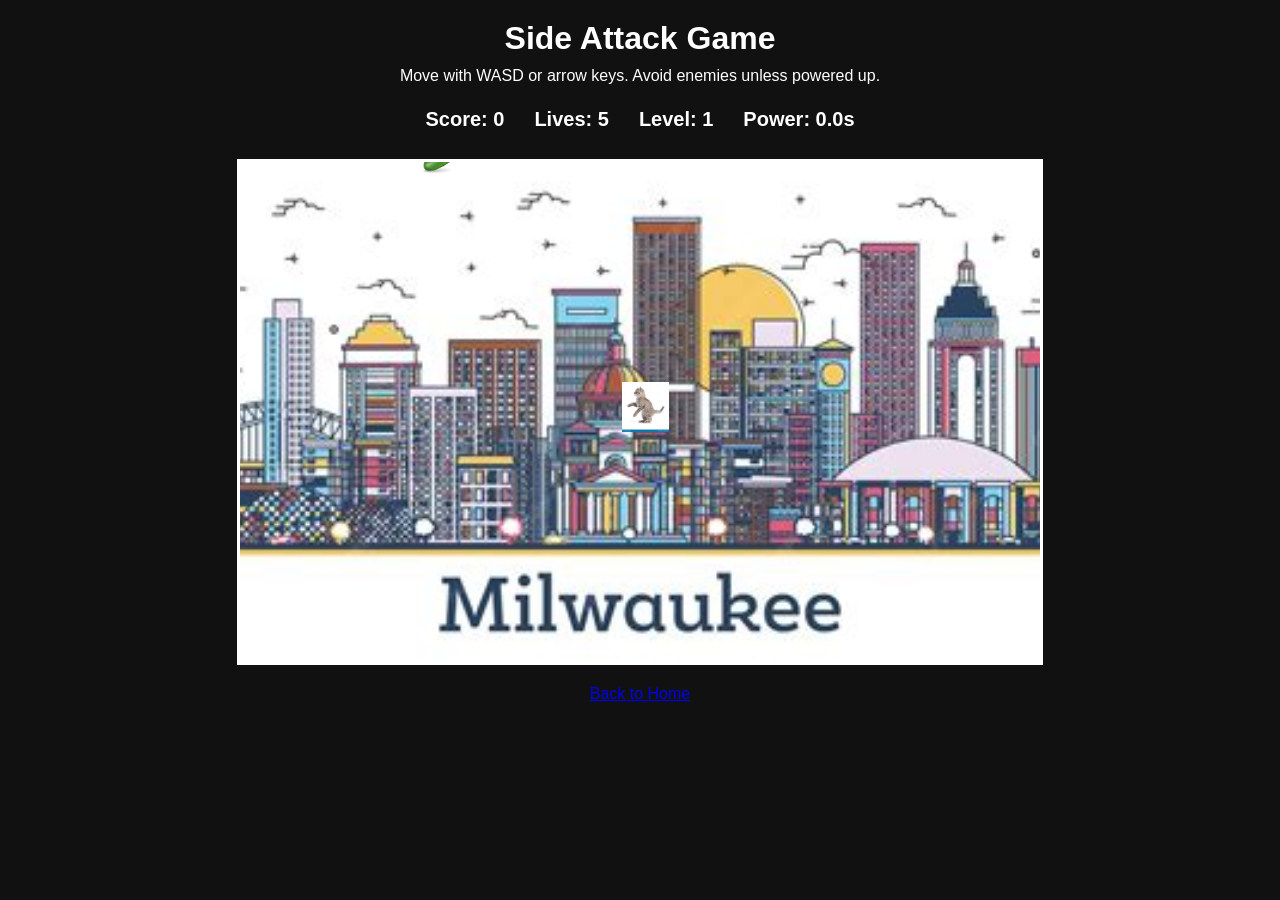
==== Game/game.html @ fa51b321 "nut evil" ====
<!DOCTYPE html>
<html lang="en">
<head>
  <meta charset="UTF-8">
  <meta name="viewport" content="width=device-width, initial-scale=1.0">
  <title>Side Attack Game</title>
  <link rel="stylesheet" href="game.css">
</head>
<body>

  <h1>Side Attack Game</h1>
  <p>Move with WASD or arrow keys. Avoid enemies unless powered up.</p>

  <div class="hud">
    <p>Score: <span id="score">0</span></p>
    <p>Lives: <span id="lives">5</span></p>
    <p>Level: <span id="level">1</span></p>
    <p>Power: <span id="powerTimer">0.0s</span></p>
  </div>

  <div id="gameArea">
    <div id="player"></div>
  </div>

  <div class="buttons">
    <button id="restartBtn" type="button">Restart</button>

    <a href="../Main_Page/index.html">Back to Home</a>
  </div>

  <p id="gameMessage"></p>

  <script src="game.js"></script>
</body>
</html>
---- Game/game.css ----
body {
  margin: 0;
  padding: 0;
  text-align: center;
  font-family: Arial, sans-serif;
  background: #111;
  color: white;
}

h1 {
  margin-top: 20px;
  margin-bottom: 10px;
}

p {
  margin: 8px 0;
}

.hud {
  display: flex;
  justify-content: center;
  gap: 30px;
  margin: 15px 0;
  font-size: 20px;
  font-weight: bold;
  flex-wrap: wrap;
}

#gameArea {
  position: relative;
  width: 800px;
  height: 500px;
  margin: 20px auto;
  border: 3px solid white;
  background-image: url("../Assets/Images/milwalkee1.jpg");
  background-size: cover;
  background-position: center;
  background-repeat: no-repeat;
  overflow: hidden;
}

#player {
  position: absolute;
  width: 50px;
  height: 50px;
  left: 380px;
  top: 220px;
  background-image: url("../Assets/Images/cat.jpg");
  background-size: contain;
  background-position: center;
  background-repeat: no-repeat;
  background-color: transparent;
}

/* player when powered up */
#player.powered {
  background-image: url("../Assets/Images/Rewards/crazy_cat.jpg");
  background-size: contain;
  background-repeat: no-repeat;
  background-position: center;
  background-color: transparent;
}

.enemy {
  position: absolute;
  width: 40px;
  height: 40px;
  background-image: url("../Assets/Images/cucumber.jpg");
  background-size: contain;
  background-position: center;
  background-repeat: no-repeat;
  background-color: transparent;
}

.powerup {
  position: absolute;
  width: 30px;
  height: 30px;
  background-image: url("../Assets/Images/oven.jpg");
  background-size: contain;
  background-position: center;
  background-repeat: no-repeat;
  background-color: transparent;
}

.buttons {
  margin-top: 20px;
}

button {
  padding: 10px 18px;
  margin: 0 10px;
  font-size: 16px;
  font-weight: bold;
  cursor: pointer;
  border: none;
  border-radius: 8px;
  background: white;
  color: black;
}

button:hover {
  background: #ddd;
}

#gameMessage {
  margin-top: 20px;
  font-size: 24px;
  font-weight: bold;
  color: gold;
  min-height: 30px;
}

.bullet {
  position: absolute;
  width: 8px;
  height: 8px;
  background: rgb(230, 15, 15);
  border-radius: 50%;
  box-shadow: 0 0 6px white;
  z-index: 5;
}

.projectile {
  position: absolute;
  width: 10px;
  height: 10px;
  background: yellow;
  border-radius: 50%;
  box-shadow: 0 0 8px rgba(255, 255, 0, 0.9);
  z-index: 5;
}
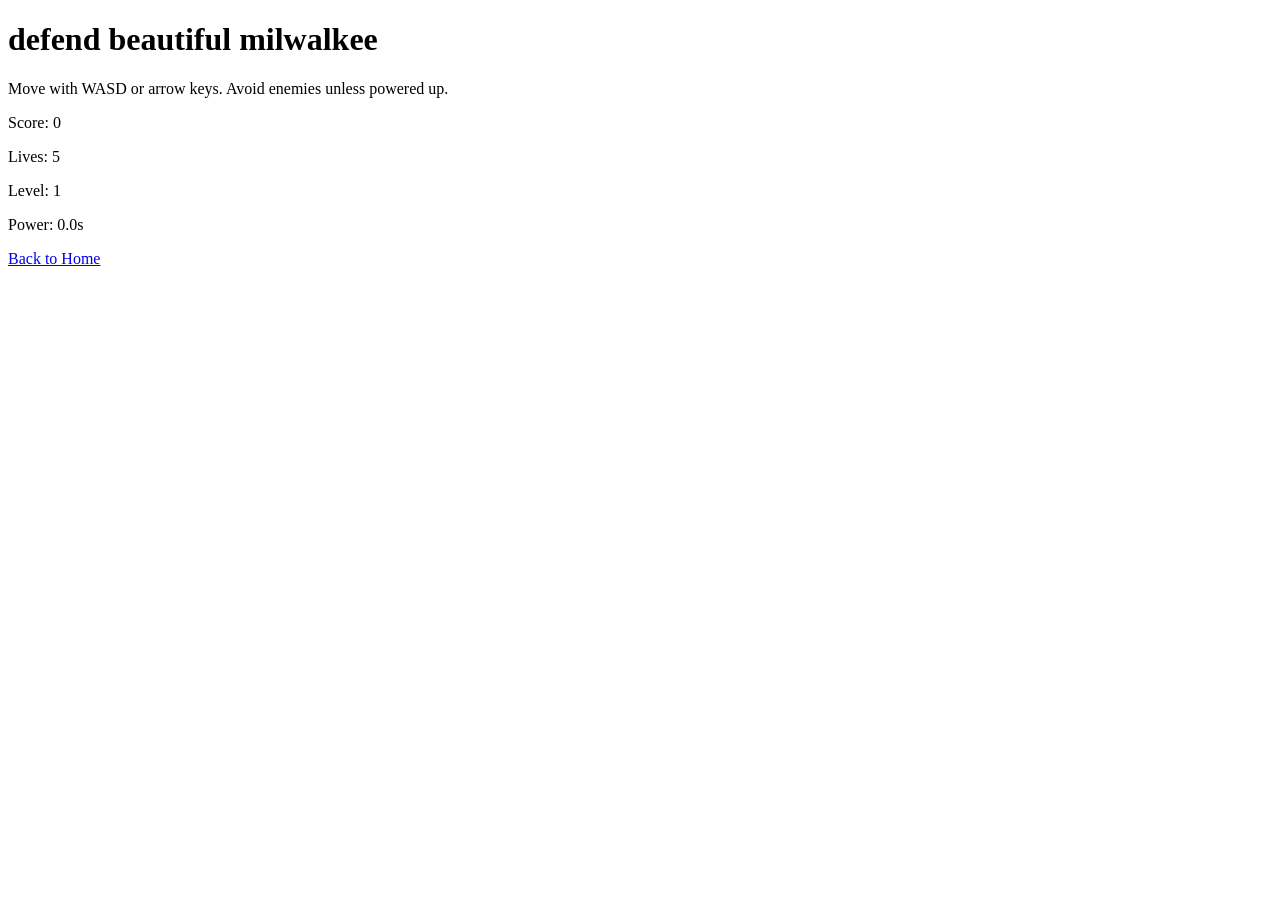
==== commit 47bc35e2: "i" ====
--- a/Game/game.html
+++ b/Game/game.html
@@ -4,11 +4,11 @@
   <meta charset="UTF-8">
   <meta name="viewport" content="width=device-width, initial-scale=1.0">
   <title>Side Attack Game</title>
-  <link rel="stylesheet" href="game.css">
+  <link rel="stylesheet" hsref="game.css">
 </head>
 <body>
 
-  <h1>Side Attack Game</h1>
+  <h1>defend beautiful milwalkee</h1>
   <p>Move with WASD or arrow keys. Avoid enemies unless powered up.</p>
 
   <div class="hud">
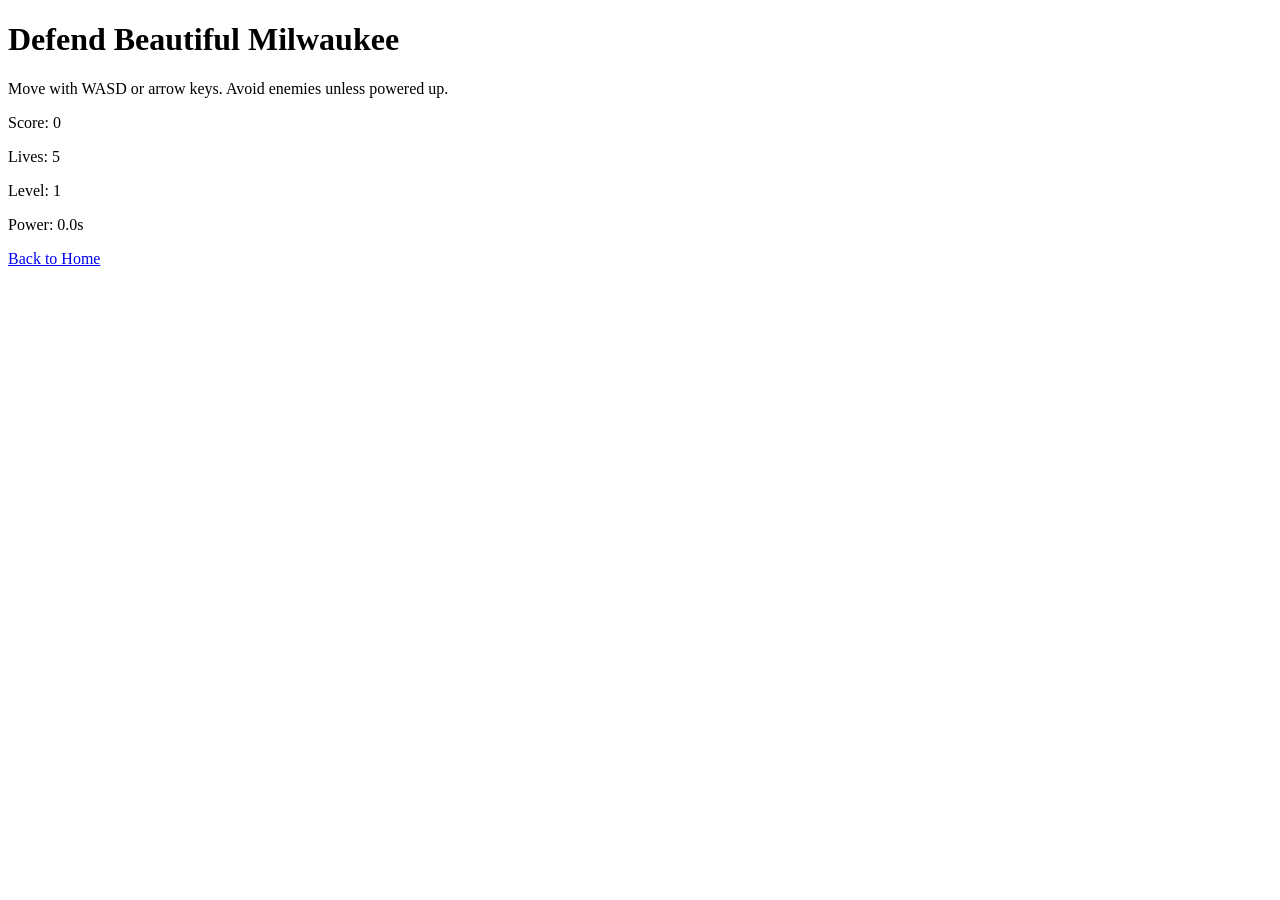
==== commit 668066ac: "fix return button" ====
--- a/Game/game.html
+++ b/Game/game.html
@@ -8,7 +8,7 @@
 </head>
 <body>
 
-  <h1>defend beautiful milwalkee</h1>
+  <h1> Defend Beautiful Milwaukee </h1>
   <p>Move with WASD or arrow keys. Avoid enemies unless powered up.</p>
 
   <div class="hud">
@@ -25,7 +25,7 @@
   <div class="buttons">
     <button id="restartBtn" type="button">Restart</button>
 
-    <a href="../Main_Page/index.html">Back to Home</a>
+    <a href="../index.html">Back to Home</a>
   </div>
 
   <p id="gameMessage"></p>
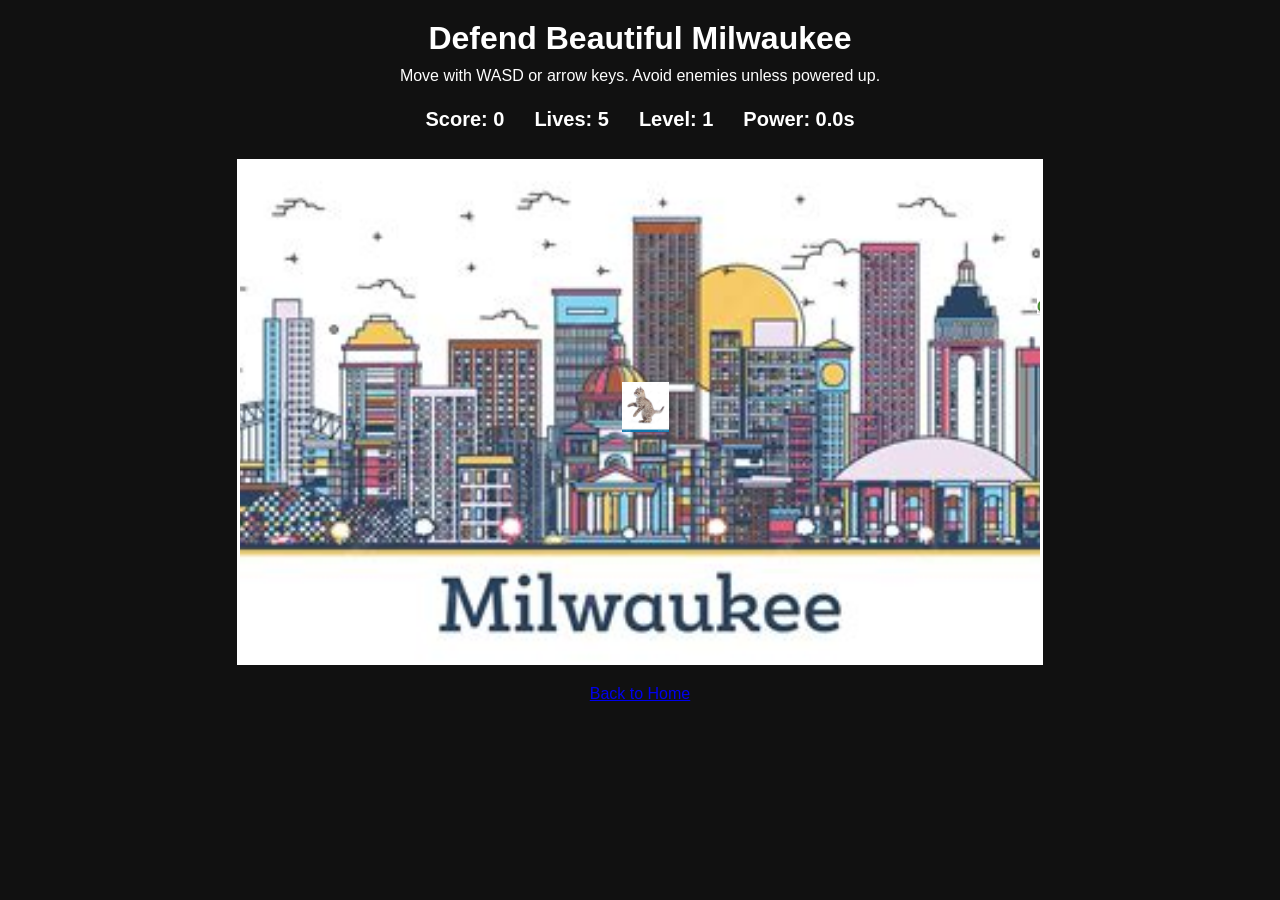
==== commit 205903a9: "e" ====
--- a/Game/game.html
+++ b/Game/game.html
@@ -4,7 +4,7 @@
   <meta charset="UTF-8">
   <meta name="viewport" content="width=device-width, initial-scale=1.0">
   <title>Side Attack Game</title>
-  <link rel="stylesheet" hsref="game.css">
+  <link rel="stylesheet" href="game.css">
 </head>
 <body>
 
--- a/Game/game.css
+++ b/Game/game.css
@@ -0,0 +1,132 @@
+body {
+  margin: 0;
+  padding: 0;
+  text-align: center;
+  font-family: Arial, sans-serif;
+  background: #111;
+  color: white;
+}
+
+h1 {
+  margin-top: 20px;
+  margin-bottom: 10px;
+}
+
+p {
+  margin: 8px 0;
+}
+
+.hud {
+  display: flex;
+  justify-content: center;
+  gap: 30px;
+  margin: 15px 0;
+  font-size: 20px;
+  font-weight: bold;
+  flex-wrap: wrap;
+}
+
+#gameArea {
+  position: relative;
+  width: 800px;
+  height: 500px;
+  margin: 20px auto;
+  border: 3px solid white;
+  background-image: url("../Assets/Images/milwalkee1.jpg");
+  background-size: cover;
+  background-position: center;
+  background-repeat: no-repeat;
+  overflow: hidden;
+}
+
+#player {
+  position: absolute;
+  width: 50px;
+  height: 50px;
+  left: 380px;
+  top: 220px;
+  background-image: url("../Assets/Images/cat.jpg");
+  background-size: contain;
+  background-position: center;
+  background-repeat: no-repeat;
+  background-color: transparent;
+}
+
+/* player when powered up */
+#player.powered {
+  background-image: url("../Assets/Images/Rewards/crazy_cat.jpg");
+  background-size: contain;
+  background-repeat: no-repeat;
+  background-position: center;
+  background-color: transparent;
+}
+
+.enemy {
+  position: absolute;
+  width: 40px;
+  height: 40px;
+  background-image: url("../Assets/Images/cucumber.jpg");
+  background-size: contain;
+  background-position: center;
+  background-repeat: no-repeat;
+  background-color: transparent;
+}
+
+.powerup {
+  position: absolute;
+  width: 30px;
+  height: 30px;
+  background-image: url("../Assets/Images/oven.jpg");
+  background-size: contain;
+  background-position: center;
+  background-repeat: no-repeat;
+  background-color: transparent;
+}
+
+.buttons {
+  margin-top: 20px;
+}
+
+button {
+  padding: 10px 18px;
+  margin: 0 10px;
+  font-size: 16px;
+  font-weight: bold;
+  cursor: pointer;
+  border: none;
+  border-radius: 8px;
+  background: white;
+  color: black;
+}
+
+button:hover {
+  background: #ddd;
+}
+
+#gameMessage {
+  margin-top: 20px;
+  font-size: 24px;
+  font-weight: bold;
+  color: gold;
+  min-height: 30px;
+}
+
+.bullet {
+  position: absolute;
+  width: 8px;
+  height: 8px;
+  background: rgb(230, 15, 15);
+  border-radius: 50%;
+  box-shadow: 0 0 6px white;
+  z-index: 5;
+}
+
+.projectile {
+  position: absolute;
+  width: 10px;
+  height: 10px;
+  background: yellow;
+  border-radius: 50%;
+  box-shadow: 0 0 8px rgba(255, 255, 0, 0.9);
+  z-index: 5;
+}
